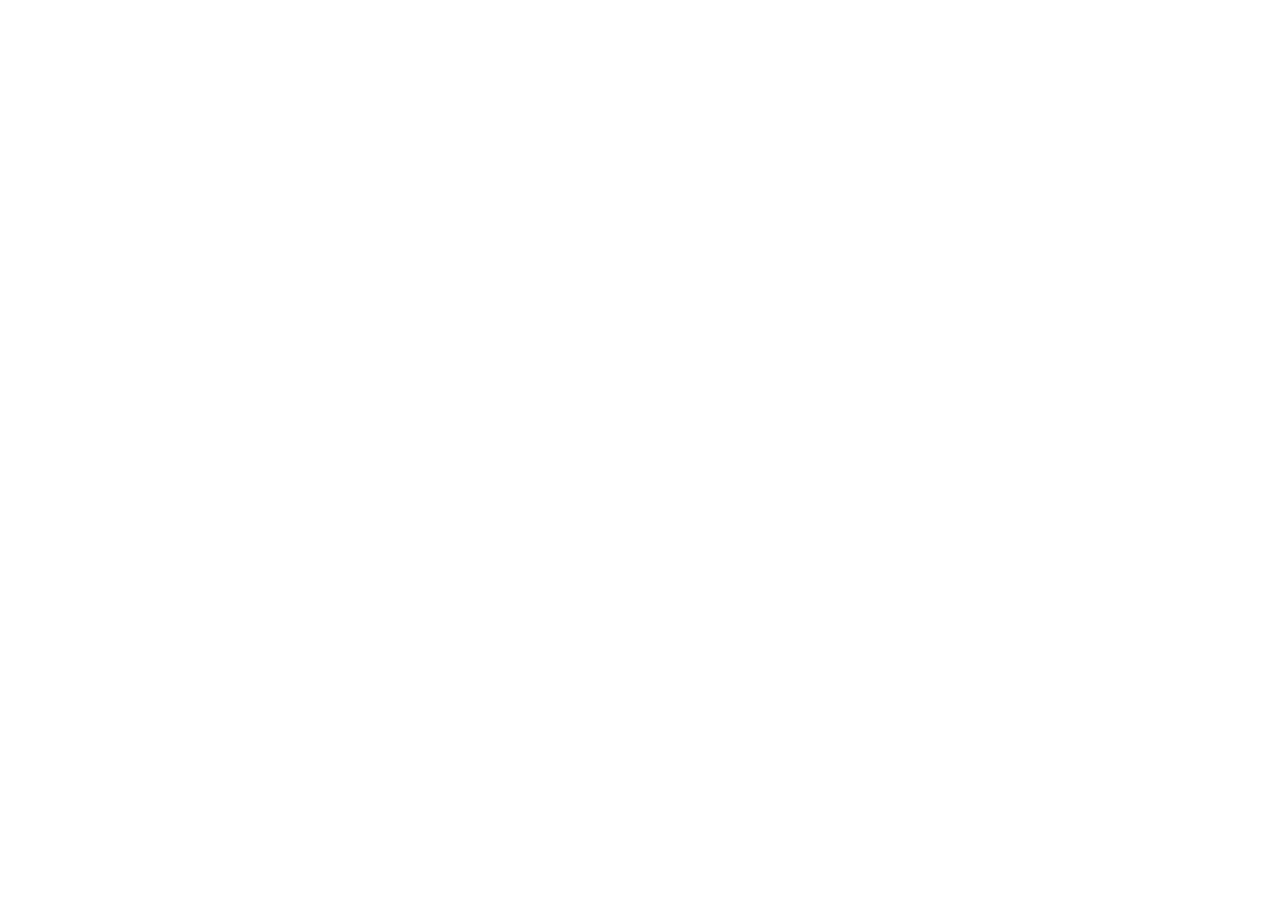
==== mobile_app/dairy_customer_app/web/index.html @ aa45b0f1 "DairyERP: backend, web, driver, customer portal, Flutter app, Docker deploy Co-Authored-By: Claude O" ====
<!DOCTYPE html>
<html>
<head>
  <!--
    If you are serving your web app in a path other than the root, change the
    href value below to reflect the base path you are serving from.

    The path provided below has to start and end with a slash "/" in order for
    it to work correctly.

    For more details:
    * https://developer.mozilla.org/en-US/docs/Web/HTML/Element/base

    This is a placeholder for base href that will be replaced by the value of
    the `--base-href` argument provided to `flutter build`.
  -->
  <base href="$FLUTTER_BASE_HREF">

  <meta charset="UTF-8">
  <meta content="IE=Edge" http-equiv="X-UA-Compatible">
  <meta name="description" content="A new Flutter project.">

  <!-- iOS meta tags & icons -->
  <meta name="mobile-web-app-capable" content="yes">
  <meta name="apple-mobile-web-app-status-bar-style" content="black">
  <meta name="apple-mobile-web-app-title" content="dairy_customer_app">
  <link rel="apple-touch-icon" href="icons/Icon-192.png">

  <!-- Favicon -->
  <link rel="icon" type="image/png" href="favicon.png"/>

  <title>dairy_customer_app</title>
  <link rel="manifest" href="manifest.json">
</head>
<body>
  <!--
    You can customize the "flutter_bootstrap.js" script.
    This is useful to provide a custom configuration to the Flutter loader
    or to give the user feedback during the initialization process.

    For more details:
    * https://docs.flutter.dev/platform-integration/web/initialization
  -->
  <script src="flutter_bootstrap.js" async></script>
</body>
</html>
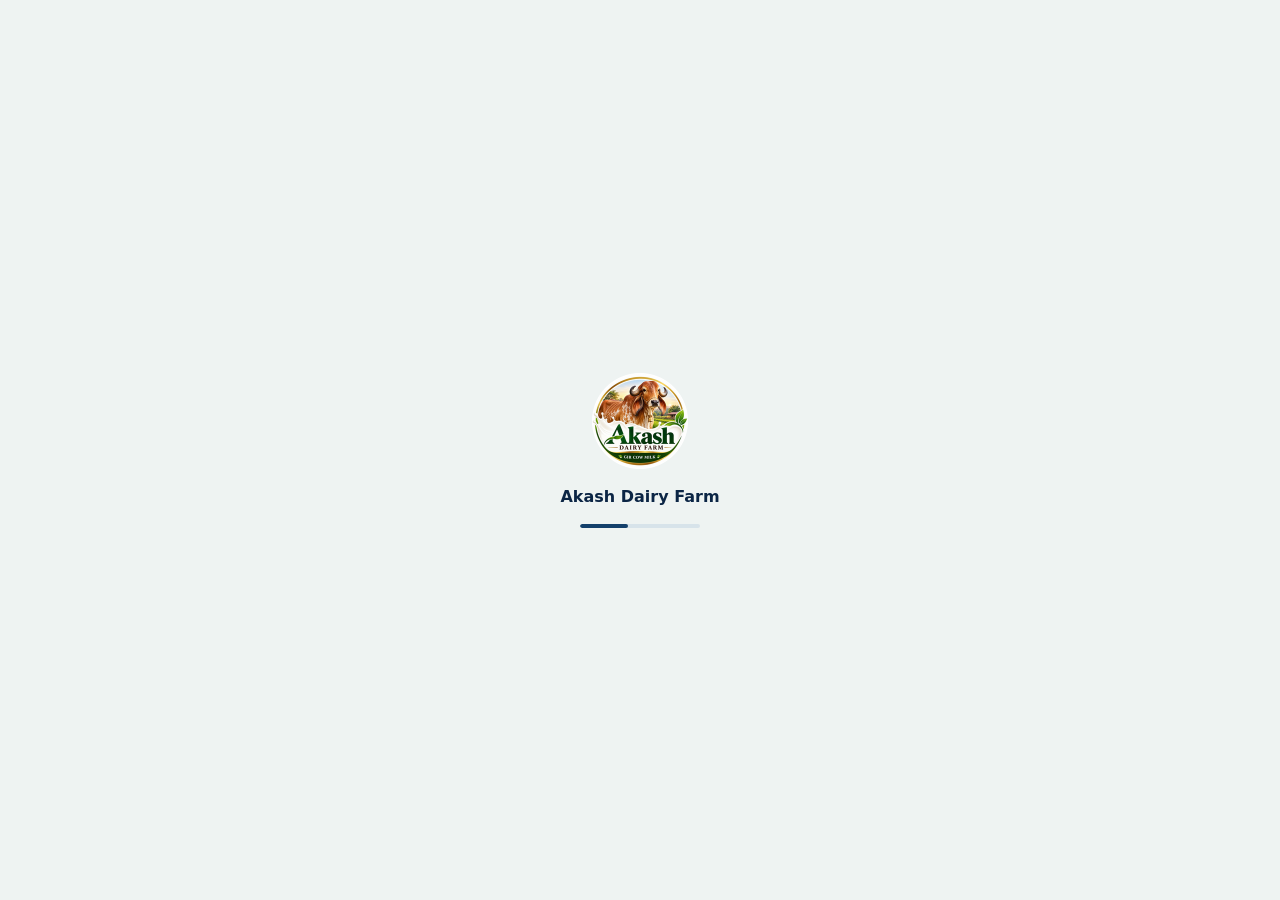
==== commit 9f57d844: "Customer portal: the phone app built for the browser; bill PDF with a day x product register - /cust" ====
--- a/mobile_app/dairy_customer_app/web/index.html
+++ b/mobile_app/dairy_customer_app/web/index.html
@@ -1,46 +1,39 @@
 <!DOCTYPE html>
 <html>
 <head>
-  <!--
-    If you are serving your web app in a path other than the root, change the
-    href value below to reflect the base path you are serving from.
-
-    The path provided below has to start and end with a slash "/" in order for
-    it to work correctly.
-
-    For more details:
-    * https://developer.mozilla.org/en-US/docs/Web/HTML/Element/base
-
-    This is a placeholder for base href that will be replaced by the value of
-    the `--base-href` argument provided to `flutter build`.
-  -->
   <base href="$FLUTTER_BASE_HREF">
 
   <meta charset="UTF-8">
   <meta content="IE=Edge" http-equiv="X-UA-Compatible">
-  <meta name="description" content="A new Flutter project.">
+  <meta name="viewport" content="width=device-width, initial-scale=1.0">
+  <meta name="description" content="Akash Dairy Farm: order milk, see bills and claims.">
+  <meta name="theme-color" content="#0B2545">
 
-  <!-- iOS meta tags & icons -->
   <meta name="mobile-web-app-capable" content="yes">
   <meta name="apple-mobile-web-app-status-bar-style" content="black">
-  <meta name="apple-mobile-web-app-title" content="dairy_customer_app">
+  <meta name="apple-mobile-web-app-title" content="Akash Dairy">
   <link rel="apple-touch-icon" href="icons/Icon-192.png">
-
-  <!-- Favicon -->
   <link rel="icon" type="image/png" href="favicon.png"/>
 
-  <title>dairy_customer_app</title>
+  <title>Akash Dairy Farm</title>
   <link rel="manifest" href="manifest.json">
+  <style>
+    html, body { margin: 0; height: 100%; background: #EEF3F2; }
+    #splash { position: fixed; inset: 0; display: flex; flex-direction: column; align-items: center; justify-content: center;
+              gap: 18px; font-family: system-ui, -apple-system, "Segoe UI", Roboto, sans-serif; color: #0B2545; }
+    #splash img { width: 96px; height: 96px; }
+    #splash .bar { width: 120px; height: 4px; border-radius: 2px; background: #D7E3EA; overflow: hidden; }
+    #splash .bar::after { content: ""; display: block; width: 40%; height: 100%; background: #13406B; border-radius: 2px;
+                          animation: load 1.1s ease-in-out infinite; }
+    @keyframes load { 0% { transform: translateX(-100%); } 100% { transform: translateX(250%); } }
+  </style>
 </head>
 <body>
-  <!--
-    You can customize the "flutter_bootstrap.js" script.
-    This is useful to provide a custom configuration to the Flutter loader
-    or to give the user feedback during the initialization process.
-
-    For more details:
-    * https://docs.flutter.dev/platform-integration/web/initialization
-  -->
+  <div id="splash"><img src="icons/Icon-192.png" alt=""><b>Akash Dairy Farm</b><div class="bar"></div></div>
+  <script>
+    // Remove the loading screen once Flutter draws its first frame
+    window.addEventListener('flutter-first-frame', () => document.getElementById('splash')?.remove());
+  </script>
   <script src="flutter_bootstrap.js" async></script>
 </body>
 </html>
